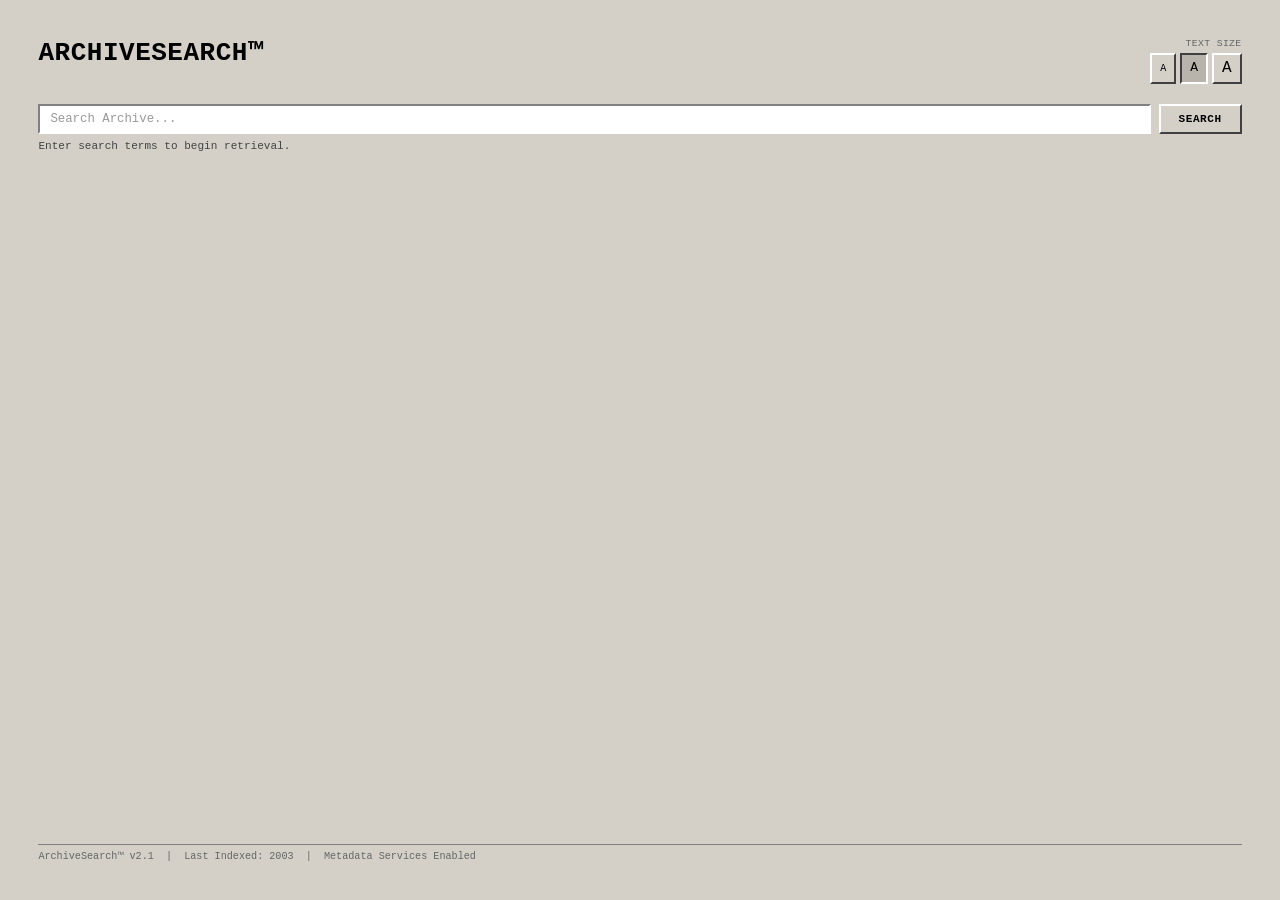
==== archivesearch/index.html @ f74f33f0 "archive search" ====
<!DOCTYPE html>
<html lang="en">
<head>
<meta charset="UTF-8">
<meta name="viewport" content="width=device-width, initial-scale=1.0">
<title>ARCHIVESEARCH™</title>
<style>
  /* =====================
     WINDOWS 98/XP PALETTE
     ===================== */
  :root {
    --bg:           #D4D0C8;
    --surface:      #FFFFFF;
    --surface-dim:  #ECE9D8;
    --border:       #808080;
    --border-light: #FFFFFF;
    --border-dark:  #404040;
    --text:         #000000;
    --text-dim:     #444444;
    --text-muted:   #666666;
    --btn:          #D4D0C8;
    --btn-hover:    #B8B4AC;
    --highlight:    #000080;
    --highlight-fg: #FFFFFF;
    --font:         'Courier New', Courier, monospace;
    --scale:        1;
  }

  *, *::before, *::after {
    box-sizing: border-box;
    margin: 0;
    padding: 0;
  }

  html, body {
    width: 100%;
    height: 100%;
    background: var(--bg);
    font-family: var(--font);
    color: var(--text);
    overflow-x: hidden;
  }

  /* =====================
     FONT SIZE SCALE
     All sizes multiply by --scale via calc()
     ===================== */
  body { font-size: calc(13px * var(--scale)); }
  body.font-small  { --scale: 0.82; }
  body.font-normal { --scale: 1;    }
  body.font-large  { --scale: 1.22; }

  /* =====================
     LAYOUT
     ===================== */
  #app {
    min-height: 100vh;
    display: flex;
    flex-direction: column;
    padding: clamp(16px, 3vw, 40px);
  }

  /* =====================
     TOP BAR: header + font controls
     ===================== */
  #top-bar {
    display: flex;
    justify-content: space-between;
    align-items: flex-start;
    margin-bottom: clamp(12px, 2vw, 20px);
  }

  #header {}

  #title {
    font-size: calc(2em * var(--scale));
    font-weight: bold;
    letter-spacing: 0.02em;
  }

  #subtitle {
    font-size: calc(0.82em * var(--scale));
    color: var(--text-muted);
    margin-top: 2px;
  }

  /* =====================
     FONT SIZE CONTROLS
     ===================== */
  #font-controls {
    display: flex;
    flex-direction: column;
    align-items: flex-end;
    gap: 4px;
    flex-shrink: 0;
  }

  #font-controls-label {
    font-size: calc(0.75em * var(--scale));
    color: var(--text-muted);
    letter-spacing: 0.04em;
  }

  #font-buttons {
    display: flex;
    gap: 4px;
  }

  .font-btn {
    font-family: var(--font);
    background: var(--btn);
    color: var(--text);
    border-top: 2px solid var(--border-light);
    border-left: 2px solid var(--border-light);
    border-bottom: 2px solid var(--border-dark);
    border-right: 2px solid var(--border-dark);
    cursor: pointer;
    padding: 2px 8px;
    line-height: 1.4;
  }

  .font-btn:hover { background: var(--btn-hover); }

  .font-btn:active,
  .font-btn.active {
    border-top: 2px solid var(--border-dark);
    border-left: 2px solid var(--border-dark);
    border-bottom: 2px solid var(--border-light);
    border-right: 2px solid var(--border-light);
    background: var(--btn-hover);
  }

  .font-btn.sz-small  { font-size: 10px; }
  .font-btn.sz-normal { font-size: 13px; }
  .font-btn.sz-large  { font-size: 16px; }

  /* =====================
     SEARCH ROW
     ===================== */
  #search-row {
    display: flex;
    gap: 8px;
    align-items: stretch;
    margin-bottom: 6px;
  }

  #search-box {
    flex: 1;
    padding: 6px 10px;
    font-family: var(--font);
    font-size: calc(0.95em * var(--scale));
    color: var(--text);
    background: var(--surface);
    border-top: 2px solid var(--border);
    border-left: 2px solid var(--border);
    border-bottom: 2px solid var(--border-light);
    border-right: 2px solid var(--border-light);
    cursor: pointer;
    user-select: none;
    white-space: nowrap;
    overflow: hidden;
    text-overflow: ellipsis;
  }

  #search-box.placeholder { color: #999; }

  #search-btn {
    padding: 6px clamp(10px, 1.5vw, 18px);
    font-family: var(--font);
    font-size: calc(0.85em * var(--scale));
    font-weight: bold;
    letter-spacing: 0.05em;
    background: var(--btn);
    color: var(--text);
    cursor: pointer;
    border-top: 2px solid var(--border-light);
    border-left: 2px solid var(--border-light);
    border-bottom: 2px solid var(--border-dark);
    border-right: 2px solid var(--border-dark);
    white-space: nowrap;
    flex-shrink: 0;
  }

  #search-btn:hover { background: var(--btn-hover); }

  #search-btn:active {
    border-top: 2px solid var(--border-dark);
    border-left: 2px solid var(--border-dark);
    border-bottom: 2px solid var(--border-light);
    border-right: 2px solid var(--border-light);
  }

  /* =====================
     STATUS
     ===================== */
  #status {
    font-size: calc(0.85em * var(--scale));
    color: var(--text-dim);
    margin-bottom: clamp(10px, 2vw, 20px);
    min-height: 1.4em;
  }

  /* =====================
     MAIN CONTENT AREA
     ===================== */
  #content {
    display: flex;
    gap: clamp(16px, 3vw, 40px);
    flex: 1;
    align-items: flex-start;
  }

  /* =====================
     SUGGESTIONS (LEFT)
     ===================== */
  #suggestions {
    display: flex;
    flex-direction: column;
    gap: 6px;
    width: clamp(140px, 22vw, 240px);
    flex-shrink: 0;
  }

  #suggestions.hidden {
    visibility: hidden;
    pointer-events: none;
  }

  .suggestion-item {
    padding: 7px 10px;
    font-family: var(--font);
    font-size: calc(0.9em * var(--scale));
    background: var(--surface-dim);
    border-top: 2px solid var(--border-light);
    border-left: 2px solid var(--border-light);
    border-bottom: 2px solid var(--border-dark);
    border-right: 2px solid var(--border-dark);
    cursor: pointer;
    color: var(--text);
  }

  .suggestion-item:hover {
    background: var(--highlight);
    color: var(--highlight-fg);
  }

  /* =====================
     RIGHT PANEL
     ===================== */
  #right-panel {
    flex: 1;
    display: flex;
    flex-direction: column;
    gap: clamp(12px, 2vw, 20px);
    min-width: 0;
  }

  /* =====================
     FRAGMENTS
     ===================== */
  #fragments-section {
    display: flex;
    flex-direction: column;
    gap: 8px;
  }

  #fragments-label {
    font-size: calc(1em * var(--scale));
    font-weight: bold;
    margin-bottom: 4px;
  }

  #fragments-label.hidden { display: none; }

  .fragment-box {
    padding: 7px 10px;
    background: var(--surface);
    border-top: 2px solid var(--border);
    border-left: 2px solid var(--border);
    border-bottom: 2px solid var(--border-light);
    border-right: 2px solid var(--border-light);
    font-size: calc(0.9em * var(--scale));
    white-space: normal;
    word-break: break-word;
  }

  /* =====================
     PROFILE PANEL
     ===================== */
  #profile-panel {
    background: var(--surface);
    border-top: 2px solid var(--border-light);
    border-left: 2px solid var(--border-light);
    border-bottom: 2px solid var(--border-dark);
    border-right: 2px solid var(--border-dark);
    padding: clamp(12px, 2vw, 20px);
    display: none;
  }

  #profile-panel.visible { display: block; }

  #profile-title {
    font-size: calc(1.1em * var(--scale));
    font-weight: bold;
    margin-bottom: clamp(10px, 1.5vw, 16px);
    padding-bottom: 6px;
    border-bottom: 1px solid var(--border);
  }

  #profile-body {
    display: grid;
    grid-template-columns: 1fr 1fr;
    gap: clamp(10px, 2vw, 20px);
  }

  #profile-left {
    display: flex;
    flex-direction: column;
    gap: 6px;
    min-width: 0;
  }

  #profile-id {
    font-size: calc(0.85em * var(--scale));
    color: var(--text-muted);
    margin-bottom: 4px;
  }

  #profile-sentence {
    font-size: calc(0.95em * var(--scale));
    line-height: 1.8;
  }

  #system-note {
    font-size: calc(0.8em * var(--scale));
    color: var(--text-muted);
    margin-top: 12px;
    line-height: 1.6;
    word-break: break-word;
  }

  #profile-right {
    display: flex;
    flex-direction: column;
    gap: 10px;
    min-width: 0;
  }

  #metrics {
    display: flex;
    flex-direction: column;
    gap: 4px;
  }

  .metric-row {
    display: flex;
    justify-content: space-between;
    font-size: calc(0.85em * var(--scale));
    gap: 8px;
  }

  .metric-label { color: var(--text-dim); }
  .metric-value { font-weight: bold; white-space: nowrap; }
  .metric-value.high { color: #8B0000; }

  /* =====================
     FAILURE STATE
     ===================== */
  #profile-failed {
    display: none;
    flex-direction: column;
    gap: 6px;
  }

  #profile-failed.visible { display: flex; }

  #profile-failed p {
    font-size: calc(0.9em * var(--scale));
    color: var(--text-dim);
    line-height: 1.6;
  }

  #profile-failed p:first-child {
    font-weight: bold;
    color: var(--text);
  }

  /* =====================
     FOOTER
     ===================== */
  #footer {
    margin-top: clamp(16px, 2.5vw, 28px);
    font-size: calc(0.78em * var(--scale));
    color: var(--text-muted);
    border-top: 1px solid var(--border);
    padding-top: 6px;
  }
</style>
</head>
<body class="font-normal">
<div id="app">

  <div id="top-bar">
    <div id="header">
      <div id="title">ARCHIVESEARCH&#8482;</div>

    </div>
    <div id="font-controls">
      <div id="font-controls-label">TEXT SIZE</div>
      <div id="font-buttons">
        <button class="font-btn sz-small"  data-size="small">A</button>
        <button class="font-btn sz-normal active" data-size="normal">A</button>
        <button class="font-btn sz-large"  data-size="large">A</button>
      </div>
    </div>
  </div>

  <div id="search-row">
    <div id="search-box" class="placeholder">Search Archive...</div>
    <button id="search-btn">SEARCH</button>
  </div>

  <div id="status">Enter search terms to begin retrieval.</div>

  <div id="content">

    <div id="suggestions" class="hidden"></div>

    <div id="right-panel">

      <div id="fragments-section">
        <div id="fragments-label" class="hidden">Recovered Fragments</div>
        <div id="fragments-list"></div>
      </div>

      <div id="profile-panel">
        <div id="profile-title">PROFILE GENERATED</div>

        <div id="profile-failed">
          <p>PROFILE GENERATION FAILED</p>
          <p>Insufficient data to construct user model.</p>
          <p>No comparable entries located.</p>
          <p>This record will not be retained.</p>
        </div>

        <div id="profile-body">
          <div id="profile-left">
            <div id="profile-id"></div>
            <div id="profile-sentence"></div>
          </div>
          <div id="profile-right">
            <div id="metrics"></div>
            <div id="system-note"></div>
          </div>
        </div>
      </div>

    </div>
  </div>

  <div id="footer">ArchiveSearch&#8482; v2.1 &nbsp;|&nbsp; Last Indexed: 2003 &nbsp;|&nbsp; Metadata Services Enabled</div>

</div>

<script>
// =============================================
// DATA
// =============================================

const memoryOptions = [
  "childhood", "first game", "friend", "screenshot", "username", "lost"
];

const artifactTree = {
  "childhood":  ["paper", "save file", "cartridge", "avatar", "lost"],
  "first game": ["cartridge", "save file", "forum post", "paper", "lost"],
  "friend":     ["forum post", "avatar", "paper", "save file", "lost"],
  "screenshot": ["save file", "avatar", "forum post", "paper", "lost"],
  "username":   ["avatar", "forum post", "save file", "paper", "lost"],
  "lost":       ["paper", "save file", "avatar", "forum post", "lost"]
};

const communityTree = {
  "paper":      ["chatroom", "party", "guild", "lost"],
  "save file":  ["leaderboard", "guild", "reputation", "lost"],
  "cartridge":  ["party", "guild", "chatroom", "lost"],
  "forum post": ["chatroom", "reputation", "guild", "lost"],
  "avatar":     ["reputation", "leaderboard", "chatroom", "lost"],
  "lost":       ["chatroom", "guild", "party", "lost"]
};

const stage1Fragments = {
  "childhood":  "Directory dated. Contents inaccessible.",
  "first game": "Installation file present. License expired.",
  "friend":     "Contact entry exists. Last seen: unknown.",
  "screenshot": "Timestamp intact. Surrounding data absent.",
  "username":   "Handle located across 4 archived platforms.",
  "lost":       "Query returned no memory type."
};

const stage2Fragments = {
  "paper":      "Physical document scanned. Handwriting unverified.",
  "save file":  "Checkpoint recorded. No subsequent activity.",
  "cartridge":  "Hardware catalogued. Compatibility uncertain.",
  "forum post": "Thread archived. Original poster uncontactable.",
  "avatar":     "Image file present. Account deactivated.",
  "lost":       "Artifact class not found in index."
};

const stage3Fragments = {
  "chatroom":    "Log recovered. Participants no longer registered.",
  "leaderboard": "Entry persists. Platform decommissioned.",
  "guild":       "Membership active. Server offline.",
  "reputation":  "Feedback score preserved. Voting closed.",
  "party":       "Formation recorded. Duration: temporary.",
  "lost":        "Community type not present in database."
};

const profileMotivations = {
  "childhood":  "caches deprecated environments",
  "first game": "pings points of origin",
  "friend":     "keeps open connections to silent hosts",
  "screenshot": "commits moments without context",
  "username":   "indexes persistent handles",
  "lost":       "queries endpoints that no longer resolve"
};

const profileMethods = {
  "paper":      "via physical records",
  "save file":  "via preserved states",
  "cartridge":  "via object-bound memory",
  "forum post": "via recovered thread",
  "avatar":     "via proxy",
  "lost":       "through gaps in the index"
};

const profileDestinations = {
  "chatroom":    "seeking unrecoverable dialogue",
  "leaderboard": "seeking deprecated rank",
  "guild":       "seeking dissolved belonging",
  "reputation":  "seeking unverifiable signal",
  "party":       "seeking temporary formation",
  "lost":        "seeking what was never indexed"
};

const systemNotes = [
  "This profile has been accessed before.",
  "Similar records were deleted in 2011.",
  "No living users match this pattern.",
  "This entry has not been viewed in 14 years.",
  "One associated account remains active.",
  "Origin platform no longer exists.",
  "This search was conducted 3 times previously.",
  "Closest match: [REDACTED]",
  "Archive flagged this record for review. Review never occurred.",
  "Retention period exceeded. Record preserved in error."
];

// =============================================
// STATE
// =============================================

let stage         = 0;
let selections    = [];
let searchFocused = false;
let currentOptions= memoryOptions;
let systemNote    = "";
let indexCoverage = 0;
let dataIntegrity = 0;
let decayRate     = 0;

// =============================================
// DOM REFS
// =============================================

const body          = document.body;
const searchBox     = document.getElementById('search-box');
const searchBtn     = document.getElementById('search-btn');
const statusEl      = document.getElementById('status');
const suggestionsEl = document.getElementById('suggestions');
const fragmentsLabel= document.getElementById('fragments-label');
const fragmentsList = document.getElementById('fragments-list');
const profilePanel  = document.getElementById('profile-panel');
const profileFailed = document.getElementById('profile-failed');
const profileBody   = document.getElementById('profile-body');
const profileId     = document.getElementById('profile-id');
const profileSent   = document.getElementById('profile-sentence');
const systemNoteEl  = document.getElementById('system-note');
const metricsEl     = document.getElementById('metrics');

// =============================================
// HELPERS
// =============================================

function rand(min, max) {
  return Math.floor(Math.random() * (max - min + 1)) + min;
}

function pick(arr) {
  return arr[Math.floor(Math.random() * arr.length)];
}

function nudge(n) {
  return n % 5 === 0 ? n + rand(1, 3) : n;
}

function getSearchString() {
  return selections.map(s => '[' + s + ']').join(' ');
}

// Metrics respond to selections:
// - Each 'lost' raises Decay Rate and lowers Index Coverage
// - Non-lost selections raise Data Integrity slightly
function generateMetrics() {
  const lostCount = selections.filter(s => s === 'lost').length;

  // Base ranges
  let covBase  = rand(45, 67);
  let intBase  = rand(50, 79);
  let decBase  = rand(60, 78);

  // Each 'lost' selection: coverage drops, decay climbs
  covBase  = Math.max(18, covBase  - (lostCount * rand(10, 16)));
  intBase  = Math.max(22, intBase  - (lostCount * rand(7,  12)));
  decBase  = Math.min(97, decBase  + (lostCount * rand(6,  11)));

  indexCoverage = nudge(covBase);
  dataIntegrity = nudge(intBase);
  decayRate     = nudge(decBase);
}

function profileID() {
  return selections
    .join('')
    .split('')
    .reduce((a, c) => a + c.charCodeAt(0), 0);
}

function metric(label, value, high) {
  return `<div class="metric-row">
    <span class="metric-label">${label}</span>
    <span class="metric-value${high ? ' high' : ''}">${value}</span>
  </div>`;
}

// =============================================
// RENDER
// =============================================

function renderSearchBox() {
  const str = getSearchString();
  if (str.length === 0) {
    searchBox.textContent = 'Search Archive...';
    searchBox.classList.add('placeholder');
  } else {
    searchBox.textContent = str;
    searchBox.classList.remove('placeholder');
  }
}

function renderSuggestions() {
  suggestionsEl.innerHTML = '';
  if (!searchFocused || stage >= 3) {
    suggestionsEl.classList.add('hidden');
    return;
  }
  suggestionsEl.classList.remove('hidden');
  for (const opt of currentOptions) {
    const el = document.createElement('div');
    el.className = 'suggestion-item';
    el.textContent = opt;
    el.addEventListener('click', () => selectOption(opt));
    suggestionsEl.appendChild(el);
  }
}

function renderFragments() {
  fragmentsList.innerHTML = '';

  // Hide label until first selection
  if (selections.length === 0) {
    fragmentsLabel.classList.add('hidden');
    return;
  }
  fragmentsLabel.classList.remove('hidden');

  for (let i = 0; i < selections.length; i++) {
    const choice = selections[i];
    const text =
      i === 0 ? stage1Fragments[choice] :
      i === 1 ? stage2Fragments[choice] :
                stage3Fragments[choice];
    const box = document.createElement('div');
    box.className = 'fragment-box';
    box.textContent = text;
    fragmentsList.appendChild(box);
  }
}

function renderProfile() {
  if (stage < 3) {
    profilePanel.classList.remove('visible');
    return;
  }

  profilePanel.classList.add('visible');

  const lostCount = selections.filter(s => s === 'lost').length;

  if (lostCount === 3) {
    profileFailed.classList.add('visible');
    profileBody.style.display = 'none';
    return;
  }

  profileFailed.classList.remove('visible');
  profileBody.style.display = 'grid';

  profileId.textContent = 'ARCHIVE PROFILE #' + profileID();

  profileSent.textContent =
    'This user ' + profileMotivations[selections[0]] + ' ' +
    profileMethods[selections[1]] + ' ' +
    profileDestinations[selections[2]] + '.';

  systemNoteEl.textContent = 'SYSTEM NOTE: ' + systemNote;

  // Decay Rate flagged dark red when high (>=80)
  metricsEl.innerHTML =
    metric('Index Coverage', indexCoverage + '%', indexCoverage < 35) +
    metric('Data Integrity', dataIntegrity + '%', dataIntegrity < 40) +
    metric('Decay Rate',     decayRate + '%',     decayRate >= 80);
}

function render() {
  renderSearchBox();
  renderSuggestions();
  renderFragments();
  renderProfile();
}

// =============================================
// ACTIONS
// =============================================

function selectOption(choice) {
  selections.push(choice);
  searchFocused = false;

  if (stage === 0) currentOptions = artifactTree[choice];
  else if (stage === 1) currentOptions = communityTree[choice];

  stage++;

  if (stage === 1)      statusEl.textContent = 'Memory indexed.';
  else if (stage === 2) statusEl.textContent = 'Artifact catalogued.';
  else if (stage === 3) {
    statusEl.textContent  = 'Generating profile...';
    searchBtn.textContent = 'NEW QUERY';
    generateMetrics();
    systemNote = pick(systemNotes);
  }

  render();
}

function restart() {
  stage          = 0;
  selections     = [];
  searchFocused  = false;
  currentOptions = memoryOptions;
  systemNote     = '';
  indexCoverage  = 0;
  dataIntegrity  = 0;
  decayRate      = 0;
  statusEl.textContent  = 'Enter search terms to begin retrieval.';
  searchBtn.textContent = 'SEARCH';
  render();
}

// =============================================
// EVENTS
// =============================================

searchBox.addEventListener('click', () => {
  if (stage >= 3) return;
  searchFocused = true;
  render();
});

searchBtn.addEventListener('click', () => {
  if (stage >= 3) restart();
});

document.addEventListener('click', (e) => {
  if (
    searchFocused &&
    !searchBox.contains(e.target) &&
    !suggestionsEl.contains(e.target)
  ) {
    searchFocused = false;
    render();
  }
});

// Font size controls
document.querySelectorAll('.font-btn').forEach(btn => {
  btn.addEventListener('click', () => {
    const size = btn.dataset.size;
    body.className = 'font-' + size;
    document.querySelectorAll('.font-btn').forEach(b => b.classList.remove('active'));
    btn.classList.add('active');
  });
});

// =============================================
// INIT
// =============================================

render();
</script>
</body>
</html>
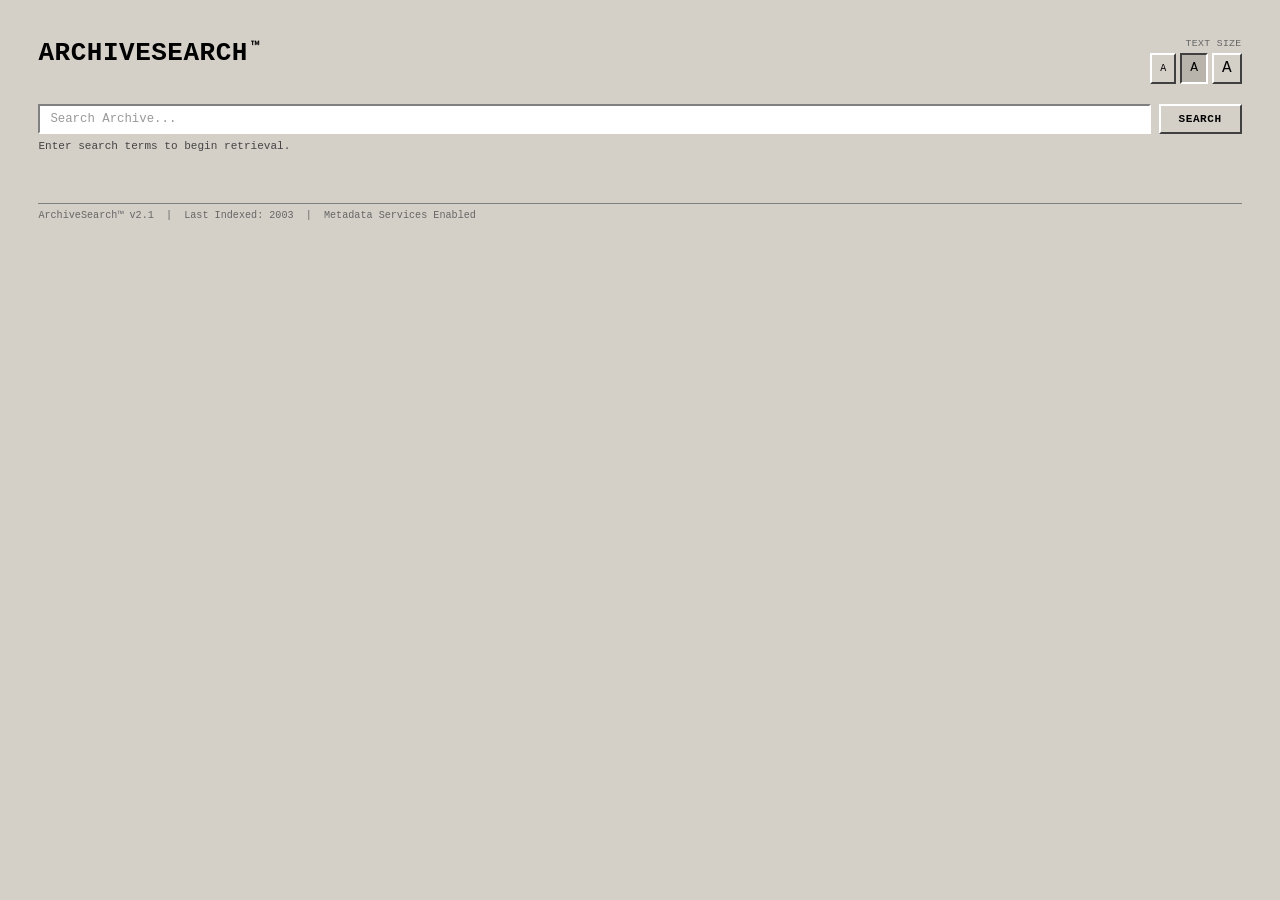
==== commit 1a2b1b30: "Update index.html" ====
--- a/archivesearch/index.html
+++ b/archivesearch/index.html
@@ -50,11 +50,14 @@
   body.font-normal { --scale: 1;    }
   body.font-large  { --scale: 1.22; }
 
+  @media (max-width: 600px) {
+    body.font-large { --scale: 1.1; }
+  }
+
   /* =====================
      LAYOUT
      ===================== */
   #app {
-    min-height: 100vh;
     display: flex;
     flex-direction: column;
     padding: clamp(16px, 3vw, 40px);
@@ -76,6 +79,13 @@
     font-size: calc(2em * var(--scale));
     font-weight: bold;
     letter-spacing: 0.02em;
+  }
+
+  #title .tm {
+    font-size: 0.55em;
+    vertical-align: super;
+    letter-spacing: 0;
+    margin-left: 3px;
   }
 
   #subtitle {
@@ -339,6 +349,12 @@
     word-break: break-word;
   }
 
+  #system-note-label {
+    display: block;
+    font-weight: bold;
+    margin-bottom: 2px;
+  }
+
   #profile-right {
     display: flex;
     flex-direction: column;
@@ -362,6 +378,14 @@
   .metric-label { color: var(--text-dim); }
   .metric-value { font-weight: bold; white-space: nowrap; }
   .metric-value.high { color: #8B0000; }
+
+  .decay-statement {
+    font-size: calc(0.8em * var(--scale));
+    color: var(--text-muted);
+    margin-top: 6px;
+    line-height: 1.6;
+    font-style: italic;
+  }
 
   /* =====================
      FAILURE STATE
@@ -395,6 +419,39 @@
     border-top: 1px solid var(--border);
     padding-top: 6px;
   }
+  /* =====================
+     MOBILE
+     ===================== */
+  @media (max-width: 600px) {
+
+    #content {
+      flex-direction: column;
+    }
+
+    #suggestions {
+      width: 100%;
+    }
+
+    #suggestions.hidden {
+      display: none;
+    }
+
+    #profile-body {
+      grid-template-columns: 1fr;
+    }
+
+    .suggestion-item {
+      padding: 12px 10px;
+    }
+
+    #search-btn {
+      padding: 6px 12px;
+    }
+
+    #font-controls-label {
+      display: none;
+    }
+  }
 </style>
 </head>
 <body class="font-normal">
@@ -402,7 +459,7 @@
 
   <div id="top-bar">
     <div id="header">
-      <div id="title">ARCHIVESEARCH&#8482;</div>
+      <div id="title">ARCHIVESEARCH<span class="tm">&#8482;</span></div>
 
     </div>
     <div id="font-controls">
@@ -723,13 +780,19 @@
     profileMethods[selections[1]] + ' ' +
     profileDestinations[selections[2]] + '.';
 
-  systemNoteEl.textContent = 'SYSTEM NOTE: ' + systemNote;
-
-  // Decay Rate flagged dark red when high (>=80)
-  metricsEl.innerHTML =
-    metric('Index Coverage', indexCoverage + '%', indexCoverage < 35) +
-    metric('Data Integrity', dataIntegrity + '%', dataIntegrity < 40) +
-    metric('Decay Rate',     decayRate + '%',     decayRate >= 80);
+  systemNoteEl.innerHTML = '<span id="system-note-label">SYSTEM NOTE:</span>' + systemNote;
+
+  // Decay rate statement responds to severity
+  function decayStatement(rate) {
+    if (rate >= 95) return "This entry has outlasted its retention period.";
+    if (rate >= 91) return "This record was not designed to persist.";
+    if (rate >= 86) return "Decay accelerated by repeated access.";
+    if (rate >= 80) return "Signal weakening. No backup located.";
+    return "This data degrades with each retrieval.";
+  }
+
+  metricsEl.innerHTML = metric('Decay Rate', decayRate + '%', decayRate >= 80) +
+    '<div class="decay-statement">' + decayStatement(decayRate) + '</div>';
 }
 
 function render() {
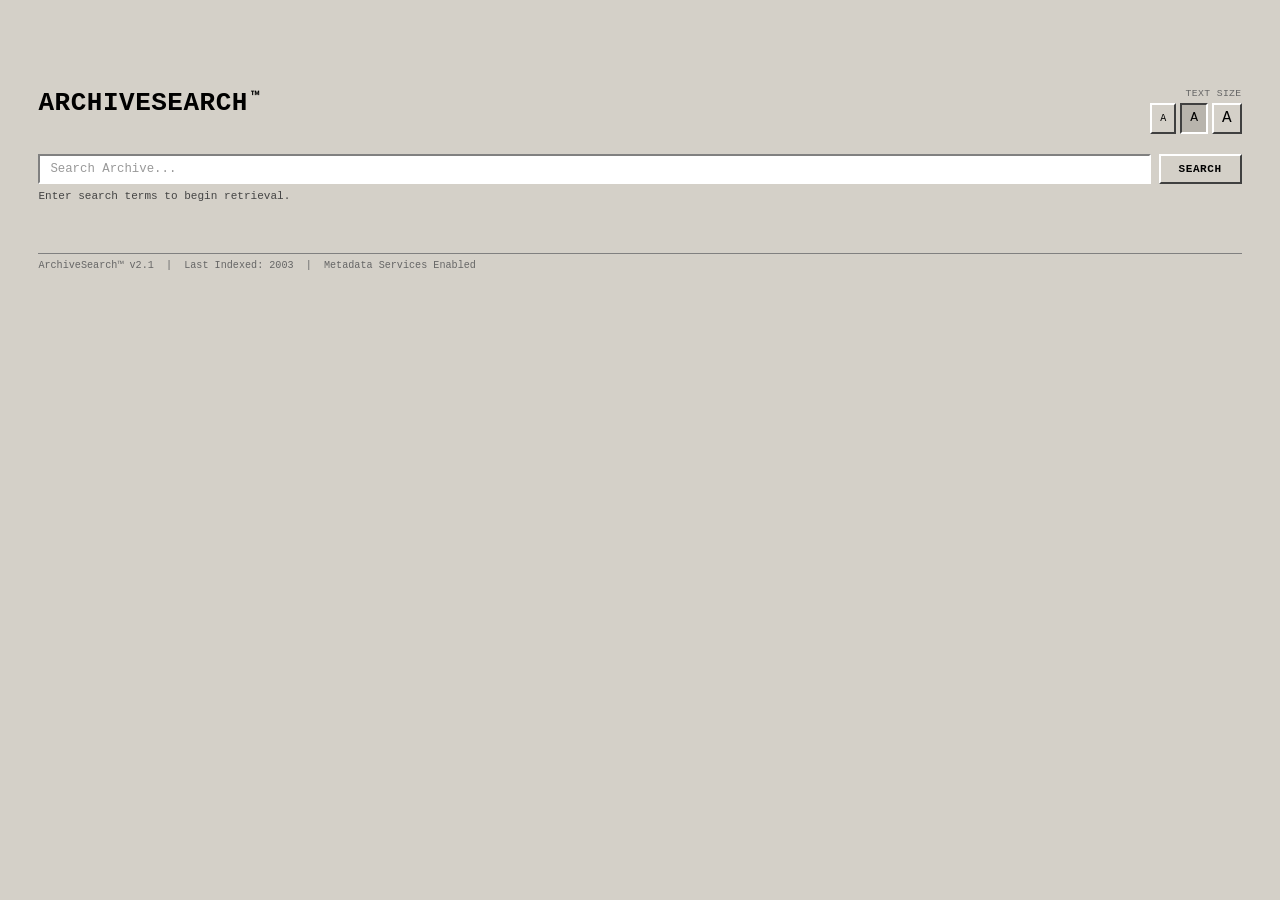
==== commit cd29e938: "Update index.html" ====
--- a/archivesearch/index.html
+++ b/archivesearch/index.html
@@ -6,7 +6,7 @@
 <title>ARCHIVESEARCH™</title>
 <style>
   /* =====================
-     WINDOWS 98/XP PALETTE
+     windows 98/XP palette
      ===================== */
   :root {
     --bg:           #D4D0C8;
@@ -42,8 +42,7 @@
   }
 
   /* =====================
-     FONT SIZE SCALE
-     All sizes multiply by --scale via calc()
+     scaling font sizes
      ===================== */
   body { font-size: calc(13px * var(--scale)); }
   body.font-small  { --scale: 0.82; }
@@ -55,16 +54,17 @@
   }
 
   /* =====================
-     LAYOUT
+     layout
      ===================== */
   #app {
     display: flex;
     flex-direction: column;
     padding: clamp(16px, 3vw, 40px);
-  }
-
-  /* =====================
-     TOP BAR: header + font controls
+    margin-top: 50px;
+  }
+
+  /* =====================
+     top bar: header and footer
      ===================== */
   #top-bar {
     display: flex;
@@ -95,7 +95,7 @@
   }
 
   /* =====================
-     FONT SIZE CONTROLS
+     font size controls
      ===================== */
   #font-controls {
     display: flex;
@@ -145,7 +145,7 @@
   .font-btn.sz-large  { font-size: 16px; }
 
   /* =====================
-     SEARCH ROW
+     search row
      ===================== */
   #search-row {
     display: flex;
@@ -201,7 +201,7 @@
   }
 
   /* =====================
-     STATUS
+     status
      ===================== */
   #status {
     font-size: calc(0.85em * var(--scale));
@@ -211,7 +211,7 @@
   }
 
   /* =====================
-     MAIN CONTENT AREA
+     main content area
      ===================== */
   #content {
     display: flex;
@@ -221,7 +221,7 @@
   }
 
   /* =====================
-     SUGGESTIONS (LEFT)
+     suggestions (placed on the left side)
      ===================== */
   #suggestions {
     display: flex;
@@ -255,7 +255,7 @@
   }
 
   /* =====================
-     RIGHT PANEL
+     right side panel
      ===================== */
   #right-panel {
     flex: 1;
@@ -266,7 +266,7 @@
   }
 
   /* =====================
-     FRAGMENTS
+     fragment notes
      ===================== */
   #fragments-section {
     display: flex;
@@ -295,7 +295,7 @@
   }
 
   /* =====================
-     PROFILE PANEL
+     generated profile panel
      ===================== */
   #profile-panel {
     background: var(--surface);
@@ -388,7 +388,7 @@
   }
 
   /* =====================
-     FAILURE STATE
+     failure state
      ===================== */
   #profile-failed {
     display: none;
@@ -410,7 +410,7 @@
   }
 
   /* =====================
-     FOOTER
+     footer
      ===================== */
   #footer {
     margin-top: clamp(16px, 2.5vw, 28px);
@@ -420,7 +420,7 @@
     padding-top: 6px;
   }
   /* =====================
-     MOBILE
+     make it adjust/stack on mobile
      ===================== */
   @media (max-width: 600px) {
 
@@ -494,10 +494,6 @@
         <div id="profile-title">PROFILE GENERATED</div>
 
         <div id="profile-failed">
-          <p>PROFILE GENERATION FAILED</p>
-          <p>Insufficient data to construct user model.</p>
-          <p>No comparable entries located.</p>
-          <p>This record will not be retained.</p>
         </div>
 
         <div id="profile-body">
@@ -521,7 +517,7 @@
 
 <script>
 // =============================================
-// DATA
+// data - options - search terms - poetry bits
 // =============================================
 
 const memoryOptions = [
@@ -599,6 +595,13 @@
   "party":       "seeking temporary formation",
   "lost":        "seeking what was never indexed"
 };
+
+const failureNotes = [
+  "Closest match: [REDACTED]",
+  "This search was conducted before. No result was saved then either.",
+  "Some records are not lost. They were never made.",
+  "Index cannot profile what was not indexed."
+];
 
 const systemNotes = [
   "This profile has been accessed before.",
@@ -610,11 +613,21 @@
   "This search was conducted 3 times previously.",
   "Closest match: [REDACTED]",
   "Archive flagged this record for review. Review never occurred.",
-  "Retention period exceeded. Record preserved in error."
+  "Retention period exceeded. Record preserved in error.",
+  "This user's last login predates the current index.",
+  "Associated username flagged as abandoned.",
+  "File modified after account closure.",
+  "No forwarding address on record.",
+  "Backup copy exists. Location unknown.",
+  "This record was queried once before. No profile was saved.",
+  "Marked for deletion in 2007. Deletion did not occur.",
+  "Cross-reference returns zero results.",
+  "User-generated content removed. Metadata retained.",
+  "This entry contains a broken link."
 ];
 
 // =============================================
-// STATE
+// decay state
 // =============================================
 
 let stage         = 0;
@@ -622,12 +635,10 @@
 let searchFocused = false;
 let currentOptions= memoryOptions;
 let systemNote    = "";
-let indexCoverage = 0;
-let dataIntegrity = 0;
 let decayRate     = 0;
 
 // =============================================
-// DOM REFS
+// dom refs
 // =============================================
 
 const body          = document.body;
@@ -646,7 +657,7 @@
 const metricsEl     = document.getElementById('metrics');
 
 // =============================================
-// HELPERS
+// a little help
 // =============================================
 
 function rand(min, max) {
@@ -665,25 +676,14 @@
   return selections.map(s => '[' + s + ']').join(' ');
 }
 
-// Metrics respond to selections:
-// - Each 'lost' raises Decay Rate and lowers Index Coverage
-// - Non-lost selections raise Data Integrity slightly
+// metric response to lost selections
 function generateMetrics() {
   const lostCount = selections.filter(s => s === 'lost').length;
 
-  // Base ranges
-  let covBase  = rand(45, 67);
-  let intBase  = rand(50, 79);
-  let decBase  = rand(60, 78);
-
-  // Each 'lost' selection: coverage drops, decay climbs
-  covBase  = Math.max(18, covBase  - (lostCount * rand(10, 16)));
-  intBase  = Math.max(22, intBase  - (lostCount * rand(7,  12)));
-  decBase  = Math.min(97, decBase  + (lostCount * rand(6,  11)));
-
-  indexCoverage = nudge(covBase);
-  dataIntegrity = nudge(intBase);
-  decayRate     = nudge(decBase);
+  // trying to make all tiers more reachable
+  let decBase = rand(60, 97);
+  decBase = Math.min(97, decBase + (lostCount * rand(3, 8)));
+  decayRate = nudge(decBase);
 }
 
 function profileID() {
@@ -701,7 +701,7 @@
 }
 
 // =============================================
-// RENDER
+// render render render
 // =============================================
 
 function renderSearchBox() {
@@ -734,7 +734,7 @@
 function renderFragments() {
   fragmentsList.innerHTML = '';
 
-  // Hide label until first selection
+  // hide "fragments" until after first selection
   if (selections.length === 0) {
     fragmentsLabel.classList.add('hidden');
     return;
@@ -765,6 +765,39 @@
   const lostCount = selections.filter(s => s === 'lost').length;
 
   if (lostCount === 3) {
+    const failureVersions = [
+      [
+        "PROFILE GENERATION FAILED",
+        "Insufficient data to construct user model.",
+        "No comparable entries located."
+      ],
+      [
+        "PROFILE GENERATION FAILED",
+        "Query path returned no recoverable data.",
+        "User pattern does not exist in index.",
+        "Record closed."
+      ],
+      [
+        "PROFILE GENERATION FAILED",
+        "Search terms resolved to absence.",
+        "Nothing to archive."
+      ]
+    ];
+
+    const version = pick(failureVersions);
+
+    profileFailed.innerHTML = version.map((line, i) =>
+      `<p>${line}</p>`
+    ).join('') +
+    `<div class="metric-row" style="margin-top:12px">
+      <span class="metric-label">Decay Rate</span>
+      <span class="metric-value high">∅</span>
+    </div>` +
+    `<div id="system-note" style="margin-top:12px">` +
+      `<span id="system-note-label">SYSTEM NOTE:</span>` +
+      pick(failureNotes) +
+    `</div>`;
+
     profileFailed.classList.add('visible');
     profileBody.style.display = 'none';
     return;
@@ -782,13 +815,29 @@
 
   systemNoteEl.innerHTML = '<span id="system-note-label">SYSTEM NOTE:</span>' + systemNote;
 
-  // Decay rate statement responds to severity
+  // decay rate statement responds to severity
   function decayStatement(rate) {
-    if (rate >= 95) return "This entry has outlasted its retention period.";
-    if (rate >= 91) return "This record was not designed to persist.";
-    if (rate >= 86) return "Decay accelerated by repeated access.";
-    if (rate >= 80) return "Signal weakening. No backup located.";
-    return "This data degrades with each retrieval.";
+    const tier =
+      rate >= 95 ? [
+        "This entry has outlasted its retention period.",
+        "Archive notes: do not attempt restoration."
+      ] :
+      rate >= 91 ? [
+        "This record was not designed to persist.",
+        "Read errors detected. Proceeding anyway."
+      ] :
+      rate >= 86 ? [
+        "Decay accelerated by repeated access.",
+        "Compression applied. Original no longer recoverable."
+      ] :
+      rate >= 80 ? [
+        "Signal weakening. No backup located.",
+        "This record exists in name only."
+      ] : [
+        "This data degrades with each retrieval.",
+        "Retrieval confirmed. Integrity not guaranteed."
+      ];
+    return pick(tier);
   }
 
   metricsEl.innerHTML = metric('Decay Rate', decayRate + '%', decayRate >= 80) +
@@ -803,7 +852,7 @@
 }
 
 // =============================================
-// ACTIONS
+// actionnn
 // =============================================
 
 function selectOption(choice) {
@@ -818,7 +867,7 @@
   if (stage === 1)      statusEl.textContent = 'Memory indexed.';
   else if (stage === 2) statusEl.textContent = 'Artifact catalogued.';
   else if (stage === 3) {
-    statusEl.textContent  = 'Generating profile...';
+    statusEl.textContent  = 'Retrieval complete. Options nullified.';
     searchBtn.textContent = 'NEW QUERY';
     generateMetrics();
     systemNote = pick(systemNotes);
@@ -833,16 +882,16 @@
   searchFocused  = false;
   currentOptions = memoryOptions;
   systemNote     = '';
-  indexCoverage  = 0;
-  dataIntegrity  = 0;
   decayRate      = 0;
+  profileFailed.innerHTML = '';
+  profileFailed.classList.remove('visible');
   statusEl.textContent  = 'Enter search terms to begin retrieval.';
   searchBtn.textContent = 'SEARCH';
   render();
 }
 
 // =============================================
-// EVENTS
+// events
 // =============================================
 
 searchBox.addEventListener('click', () => {
@@ -866,7 +915,7 @@
   }
 });
 
-// Font size controls
+// more font size control stuff
 document.querySelectorAll('.font-btn').forEach(btn => {
   btn.addEventListener('click', () => {
     const size = btn.dataset.size;
@@ -876,10 +925,6 @@
   });
 });
 
-// =============================================
-// INIT
-// =============================================
-
 render();
 </script>
 </body>
